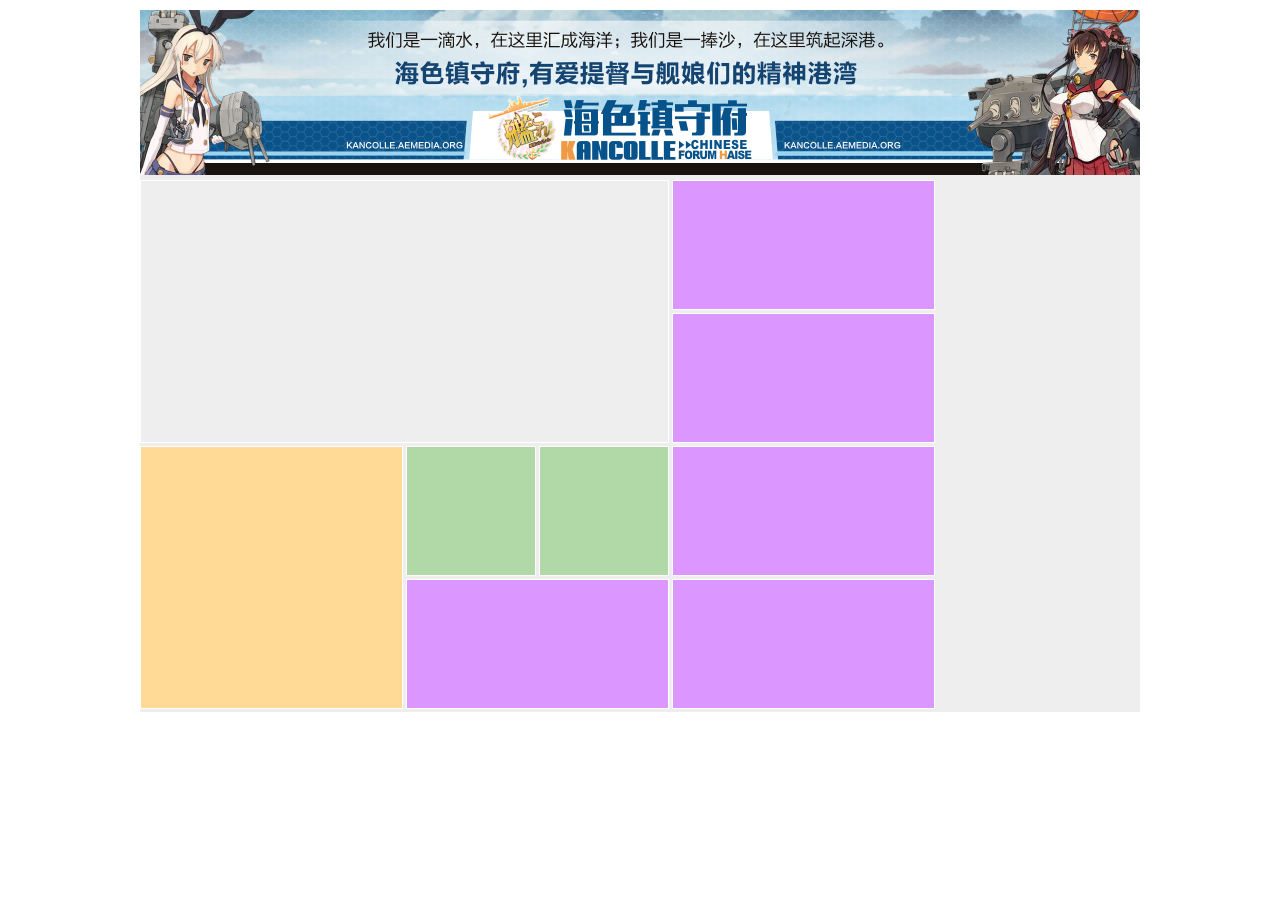
==== root/demos/baike/index.html @ d4535fbb "first verison." ====
﻿<!DOCTYPE html>
<html>
<head>
    <meta http-equiv="Content-Type" content="text/html; charset=UTF-8">
    <title></title>
    <link rel="stylesheet" type="text/css" href="css/index.css">
</head>
<body>
    <div class="main_frame">
        <div class="head">
            <img src="images/2000.png" alt="" />
        </div>
        <div class="main_content">
            <div class="left metro">
                <a href="#">
                    <div class="item rect_b" data-index="1">
                        <div class="bg"></div>
                        <div class="character"></div>
                        <div class="title">
                            <img src="images/main/item_title_1.png" alt="">
                        </div>
                    </div>
                </a>
                <a href="#">
                <div class="item rect_m" data-index="2"></div>
                </a>
                <a href="#">
                <div class="item rect_m" data-index="3"></div>
                </a>
                <a href="#">
                <div class="item square_b" data-index="4"></div>
                </a>
                <a href="#">
                <div class="item square_m" data-index="5"></div>
                </a>
                <a href="#">
                <div class="item square_m" data-index="6"></div>
                </a>
                <a href="#">
                <div class="item rect_m" data-index="7"></div>
                </a>
                <a href="#">
                <div class="item rect_m" data-index="8"></div>
                </a>
                <a href="#">
                <div class="item rect_m" data-index="9"></div>
                </a>
                <div class="clear"></div>
            </div>
            <div class="right">
                <div class="new">
                    <ul>
                        <li></li>
                        <li></li>
                        <li></li>
                        <li></li>
                    </ul>
                </div>
                <div class="update">
                    <ul>
                        <li></li>
                        <li></li>
                        <li></li>
                        <li></li>
                    </ul>
                </div>
            </div>
        </div>
        <div class="clear"></div>
    </div>
    <div class="clear"></div>
    <div class="footer">
    </div>
    <script type="text/javascript" src="../../common/js/tool.js"></script>
    <script type="text/javascript" src="http://lib.sinaapp.com/js/jquery/1.9.1/jquery-1.9.1.min.js"></script>
    <script type="text/javascript" src="../../common/js/jquery.easing.min.js"></script>
    <!--<script type="text/javascript" src="js/imgeffect.js"></script>-->
    <script type="text/javascript" src="js/index.js"></script>
</body>
</html>
---- root/demos/baike/css/index.css ----
* {
    font-family: Lato,Microsoft YaHei, sans-serif;
    color: #666666;
    margin: 0;
    padding: 0;
    -moz-transition: opacity 0.4s; /* Firefox 4 */
    -webkit-transition: opacity 0.4s; /* Safari 和 Chrome */
    -o-transition: opacity 0.4s;
    transition: opacity 0.4s;
}

body {
    padding: 0;
    margin: 0;
    /*background: url("../images/temp/bg.jpg") center top repeat-x;*/
    background-attachment: fixed;
}

a {
    text-decoration: none;
    text-shadow: #6FABDD 1px 0 0, #6FABDD 0 1px 0, #6FABDD -1px 0 0, #6FABDD 0 -1px 0;
}

    a img {
        border: none;
    }

ul {
    list-style: none;
}

.clear {
    clear: both;
}


/*  */
.main_frame {
    width: 1000px;
    margin: 10px auto;
    background: #eee;
}

    .main_frame .head {
        width: 100%;
        height: 165px;
    }

        .main_frame .head img {
            width: 100%;
            height: 165px;
        }

.main_content {
    margin-top: 5px;
}

    .main_content .left {
        width: 800px;
        /*background: #f0ffcb;*/
        float: left;
    }

    .main_content .right {
        width: 200px;
        background: #fff6c5;
        float: right;
    }


/*
    128*6+5*5=793

    128*2+5=261

    261*2+5=527

    rect_b      w:527 h:261
    rect_m      w:261 h:128
    square_b    w:261 h:261
    square_m    w:128 h:128
*/

.metro .item {
    float: left;
    margin-right: 3px;
    margin-bottom: 3px;
    position: relative;
    overflow: hidden;
    border:1px solid #fff;
    -moz-transition: transform 0.2s; /* Firefox 4 */
    -webkit-transition: transform 0.2s; /* Safari 和 Chrome */
    -o-transition: transform 0.2s;
    transition: transform 0.2s;
}

    .metro .item.rect_b {
        width: 527px;
        height: 261px;
        /*background: #97c2ff;*/
    }

    .metro .item.rect_m {
        width: 261px;
        height: 128px;
        background: #db97ff;
    }

    .metro .item.square_b {
        width: 261px;
        height: 261px;
        background: #ffda97;
    }

    .metro .item.square_m {
        width: 128px;
        height: 128px;
        background: #b1d9a7;
    }

.metro .item .bg{
    width: 100%;
    height: 100%;
    position: absolute;
    background-repeat: no-repeat;
}
.metro .item .character{
    width: 100%;
    height: 100%;
    position: absolute;
    background-repeat: no-repeat;
}
.metro .item .title{
    position: absolute;
    background-repeat: no-repeat;
}
.metro .item .title img{
    position: absolute;
}


.metro .item.complete:hover{
    -moz-transform: scale(1.04,1.04);
    -ms-transform: scale(1.04,1.04);
    -o-transform: scale(1.04,1.04);
    -webkit-transform: scale(1.04,1.04);
    transform: scale(1.04,1.04);
    z-index: 9999;
}
.metro .item.complete{
    background: #73AAFF;
}
.metro .item[data-index="1"] .bg{
     background-image: url("../images/main/item_bg_1.jpg");
     /*left: -100px;*/
     opacity: 0;
}

.metro .item[data-index="1"] .character{
     background-image: url("../images/main/item_c_1.png");
     /*width: 200px;*/
     right: -200px;
    /*opacity: 0;*/
}
.metro .item[data-index="1"] .title{
    bottom: -100px;
    left: 0;
    width: 100%;
    height:70px;
    background-color: #3F7DB0;
    z-index: 999;
}
.metro .item[data-index="1"] .title img{
    right: -400px;
}
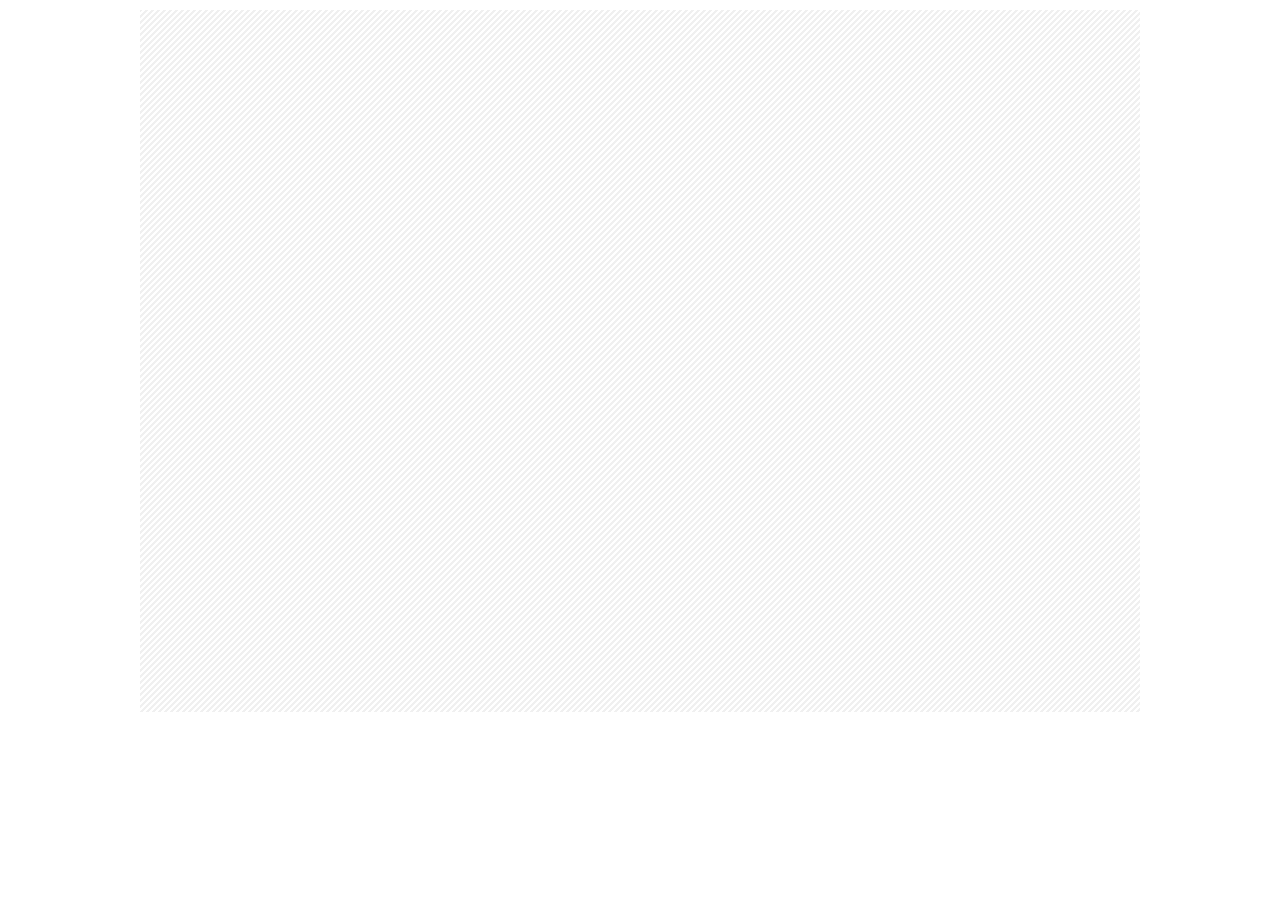
==== commit 122ba5ea: "baike home page complete." ====
--- a/root/demos/baike/index.html
+++ b/root/demos/baike/index.html
@@ -22,46 +22,110 @@
                     </div>
                 </a>
                 <a href="#">
-                <div class="item rect_m" data-index="2"></div>
+                    <div class="item rect_m simple" data-index="2">
+                        <div class="bg"></div>
+                        <div class="title"></div>
+                    </div>
                 </a>
                 <a href="#">
-                <div class="item rect_m" data-index="3"></div>
+                    <div class="item rect_m simple" data-index="3">
+                        <div class="bg"></div>
+                        <div class="title"></div>
+                    </div>
                 </a>
                 <a href="#">
-                <div class="item square_b" data-index="4"></div>
+                    <div class="item square_b" data-index="4">
+                        <div class="bg"></div>
+                    </div>
                 </a>
                 <a href="#">
-                <div class="item square_m" data-index="5"></div>
+                    <div class="item square_m" data-index="5">
+                        <div class="bg"></div>
+                    </div>
                 </a>
                 <a href="#">
-                <div class="item square_m" data-index="6"></div>
+                    <div class="item square_m" data-index="6">
+                        <div class="bg"></div>
+                    </div>
                 </a>
                 <a href="#">
-                <div class="item rect_m" data-index="7"></div>
+                    <div class="item rect_m simple" data-index="7">
+                        <div class="bg"></div>
+                    </div>
                 </a>
                 <a href="#">
-                <div class="item rect_m" data-index="8"></div>
+                    <div class="item rect_m simple" data-index="8">
+                        <div class="bg"></div>
+                    </div>
                 </a>
                 <a href="#">
-                <div class="item rect_m" data-index="9"></div>
+                    <div class="item rect_m simple" data-index="9">
+                        <div class="bg"></div>
+                    </div>
                 </a>
                 <div class="clear"></div>
             </div>
             <div class="right">
-                <div class="new">
+                <div class="list new">
+                    <div class="title">
+                        <h5>标题标题标题标题标题</h5>
+                    </div>
                     <ul>
-                        <li></li>
-                        <li></li>
-                        <li></li>
-                        <li></li>
+                        <li>
+                            <a href="#">大苏打实打实的</a>
+                        </li>
+                        <li>
+                            <a href="#">大苏打实打实的</a>
+                        </li>
+                        <li>
+                            <a href="#">大苏打实打实的</a>
+                        </li>
+                        <li>
+                            <a href="#">大苏打实打实的</a>
+                        </li>
+                        <li>
+                            <a href="#">大苏打实打实的</a>
+                        </li>
+                        <li>
+                            <a href="#">大苏打实打实的</a>
+                        </li>
+                        <li>
+                            <a href="#">大苏打实打实的</a>
+                        </li>
+                        <li>
+                            <a href="#">大苏打实打实的</a>
+                        </li>
                     </ul>
                 </div>
-                <div class="update">
+                <div class="list update">
+                    <div class="title">
+                        <h5>标题标题标题标题标题</h5>
+                    </div>
                     <ul>
-                        <li></li>
-                        <li></li>
-                        <li></li>
-                        <li></li>
+                        <li>
+                            <a href="#">大苏打实打实的</a>
+                        </li>
+                        <li>
+                            <a href="#">大苏打实打实的</a>
+                        </li>
+                        <li>
+                            <a href="#">大苏打实打实的</a>
+                        </li>
+                        <li>
+                            <a href="#">大苏打实打实的</a>
+                        </li>
+                        <li>
+                            <a href="#">大苏打实打实的</a>
+                        </li>
+                        <li>
+                            <a href="#">大苏打实打实的</a>
+                        </li>
+                        <li>
+                            <a href="#">大苏打实打实的</a>
+                        </li>
+                        <li>
+                            <a href="#">大苏打实打实的</a>
+                        </li>
                     </ul>
                 </div>
             </div>
--- a/root/demos/baike/css/index.css
+++ b/root/demos/baike/css/index.css
@@ -18,7 +18,10 @@
 
 a {
     text-decoration: none;
-    text-shadow: #6FABDD 1px 0 0, #6FABDD 0 1px 0, #6FABDD -1px 0 0, #6FABDD 0 -1px 0;
+    text-shadow: #fff 1px 0 0, #fff 0 1px 0, #fff -1px 0 0, #fff 0 -1px 0;
+}
+a:hover {
+    text-shadow: #9EC9DE 1px 0 0, #9EC9DE 0 1px 0, #9EC9DE -1px 0 0, #9EC9DE 0 -1px 0;
 }
 
     a img {
@@ -38,17 +41,22 @@
 .main_frame {
     width: 1000px;
     margin: 10px auto;
-    background: #eee;
+    background: url('../images/bg_content.gif') repeat 0 0;
 }
 
     .main_frame .head {
         width: 100%;
         height: 165px;
+        position: relative;
+        overflow: hidden;
     }
 
         .main_frame .head img {
-            width: 100%;
+            width: 1000px;
             height: 165px;
+            position: absolute;
+            top: -100%;
+            right: 0;
         }
 
 .main_content {
@@ -63,10 +71,12 @@
 
     .main_content .right {
         width: 200px;
-        background: #fff6c5;
+        /*background: #fff6c5;*/
         float: right;
     }
-
+    .main_content .right a:hover{
+        /*color: #888;*/
+    }
 
 /*
     128*6+5*5=793
@@ -88,6 +98,7 @@
     position: relative;
     overflow: hidden;
     border:1px solid #fff;
+    border-color: transparent;
     -moz-transition: transform 0.2s; /* Firefox 4 */
     -webkit-transition: transform 0.2s; /* Safari 和 Chrome */
     -o-transition: transform 0.2s;
@@ -103,19 +114,19 @@
     .metro .item.rect_m {
         width: 261px;
         height: 128px;
-        background: #db97ff;
+        /*background: #db97ff;*/
     }
 
     .metro .item.square_b {
         width: 261px;
         height: 261px;
-        background: #ffda97;
+        /*background: #ffda97;*/
     }
 
     .metro .item.square_m {
         width: 128px;
         height: 128px;
-        background: #b1d9a7;
+        /*background: #b1d9a7;*/
     }
 
 .metro .item .bg{
@@ -148,7 +159,8 @@
     z-index: 9999;
 }
 .metro .item.complete{
-    background: #73AAFF;
+    border-color: #fff;
+    /*background: #73AAFF;*/
 }
 .metro .item[data-index="1"] .bg{
      background-image: url("../images/main/item_bg_1.jpg");
@@ -172,4 +184,130 @@
 }
 .metro .item[data-index="1"] .title img{
     right: -400px;
+}
+
+
+.metro .item.rect_m .bg{
+     opacity: 0;
+    background-size: 100% 100%;
+}
+
+.metro .item.rect_m .title{
+    opacity: 1;
+    background-size: 100% 30px;
+    width: 100%;
+    height: 30px;
+    bottom: 10px;
+    position: absolute;
+    right: -100%;
+}
+.metro .item.square_b .bg{
+    opacity: 1;
+    background-size: 100% 100%;
+    width: 100%;
+    height: 100%;
+    left: 0;
+    position: absolute;
+    bottom: -100%;
+}
+.metro .item.square_m .bg{
+    opacity: 1;
+    background-size: 100% 100%;
+    width: 100%;
+    height: 100%;
+    left: 0;
+    position: absolute;
+    bottom: -100%;
+}
+.metro .item.rect_m.simple .bg{
+    opacity: 1;
+    background-size: 100% 100%;
+    width: 100%;
+    height: 100%;
+    position: absolute;
+    left: 0;
+    bottom: -100%;
+}
+
+.metro .item[data-index="2"] .bg{
+    background: #3C6E87;
+    background-image: url("../images/main/item_bg_2.png");
+}
+/*.metro .item[data-index="2"] .title{
+    background-image: url("../images/main/item_title_2.png");
+}*/
+
+.metro .item[data-index="3"] .bg{
+    background: #3C6E87;
+    background-image: url("../images/main/item_bg_3.png");
+}
+/*.metro .item[data-index="3"] .title{
+    background-image: url("../images/main/item_title_3.png");
+}*/
+.metro .item[data-index="4"] .bg{
+    background: #BB5C50;
+    background-image: url("../images/main/item_bg_4.png");
+}
+.metro .item[data-index="5"] .bg{
+    background: #42484C;
+    background-image: url("../images/main/item_bg_5.png");
+}
+.metro .item[data-index="6"] .bg{
+    background: #488D89;
+    background-image: url("../images/main/item_bg_6.png");
+}
+.metro .item[data-index="7"] .bg{
+    background: #856C5A;
+    background-image: url("../images/main/item_bg_7.png");
+}
+.metro .item[data-index="8"] .bg{
+    background: #3C6E87;
+    background-image: url("../images/main/item_bg_8.png");
+}
+.metro .item[data-index="9"] .bg{
+    background: #856C5A;
+    background-image: url("../images/main/item_bg_9.png");
+}
+
+/* right list */
+.main_content .right .list{
+    margin-bottom: 8px;
+    margin-top: 2px;
+}
+.main_content .right .list ul{
+    position: relative;
+    overflow: hidden;
+}
+.main_content .right .list li{
+    position: relative;
+    top: 0;
+    right: -100%;
+    background: #eee;
+    margin: 5px;
+}
+.main_content .right .list a{
+    line-height: 24px;
+    font-size: 14px;
+    padding: 0 10px;
+}
+.main_content .right .list .title{
+    height: 0;
+    overflow: hidden;
+}
+.main_content .right .list .title h5{
+    height: 24px;
+    line-height: 24px;
+    padding: 0 5px;
+    border-left: 3px solid #369;
+    margin-left: 5px;
+    position: relative;
+    right: -100%;
+}
+
+
+/* ff hack */
+@-moz-document url-prefix() { 
+    .metro .item[data-index="2"]{
+        margin-bottom: 4px;
+    }
 }